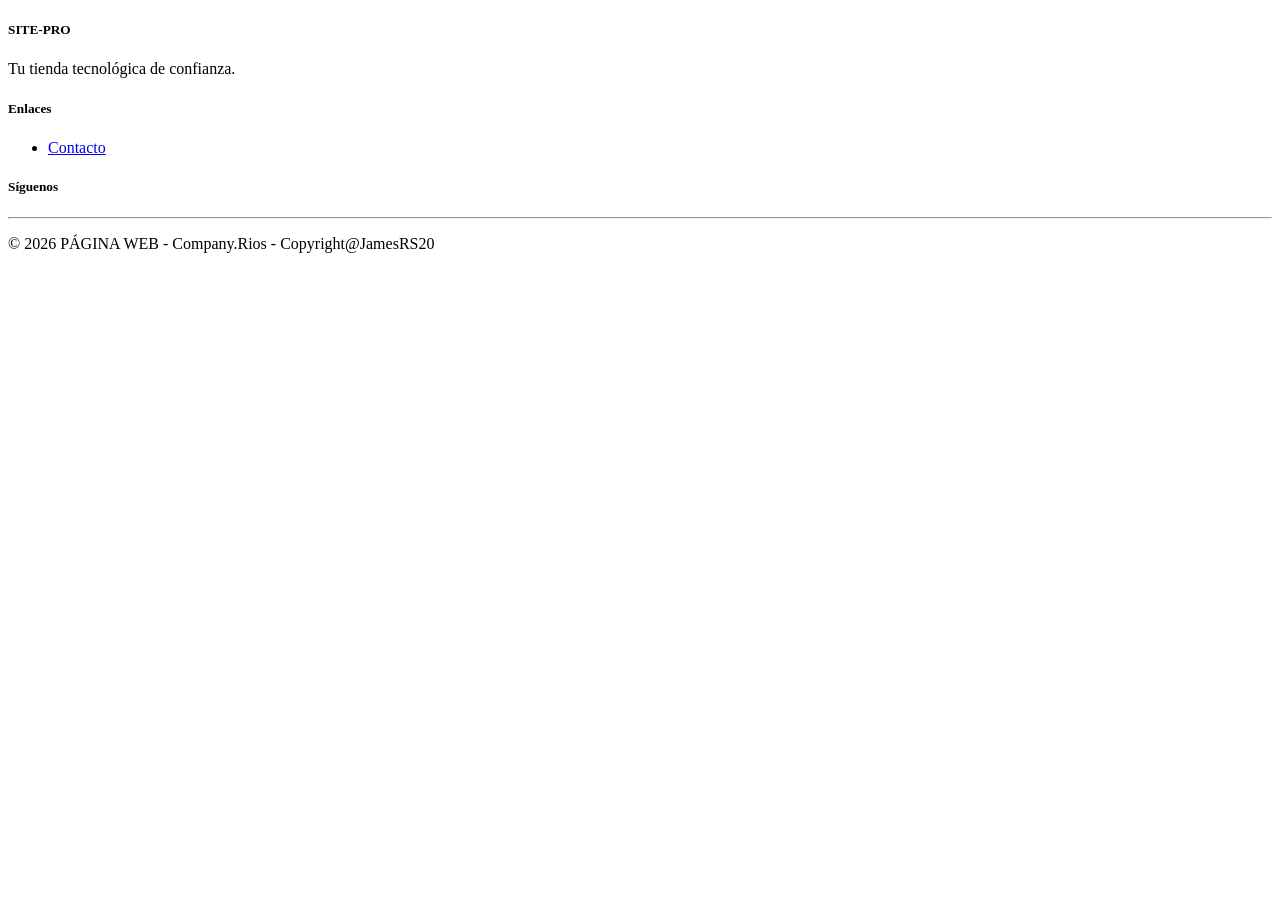
==== web/footer.html @ 622f43ba "INTEGRACIÓN CON LAS VISTAS - MVC" ====
<!DOCTYPE html>
<!--
Click nbfs://nbhost/SystemFileSystem/Templates/Licenses/license-default.txt to change this license
Click nbfs://nbhost/SystemFileSystem/Templates/JSP_Servlet/Html.html to edit this template
-->
<footer class="bg-info text-white text-center p-4 mt-auto">
  <div class="container">
    <div class="row">
        <div class="col-md-4 mb-3 mb-md-0">
            <h5 class="fw-bold">SITE-PRO</h5>
            <p class="small">Tu tienda tecnológica de confianza.</p>
        </div>
        <div class="col-md-4 mb-3 mb-md-0">
            <h5 class="fw-bold">Enlaces</h5>
            <ul class="list-unstyled small">
                <li><a href="#" class="text-white text-decoration-none">Contacto</a></li>
            </ul>
        </div>
        <div class="col-md-4">
            <h5 class="fw-bold">Síguenos</h5>
            <div class="fs-4">
                <i class="bi bi-facebook me-2"></i>
                <i class="bi bi-instagram"></i>
            </div>
        </div>
    </div>
    <hr class="bg-white">
    <p class="mb-0 small"> &copy; 2026 PÁGINA WEB - Company.Rios - Copyright@JamesRS20 </p>
  </div>
</footer>
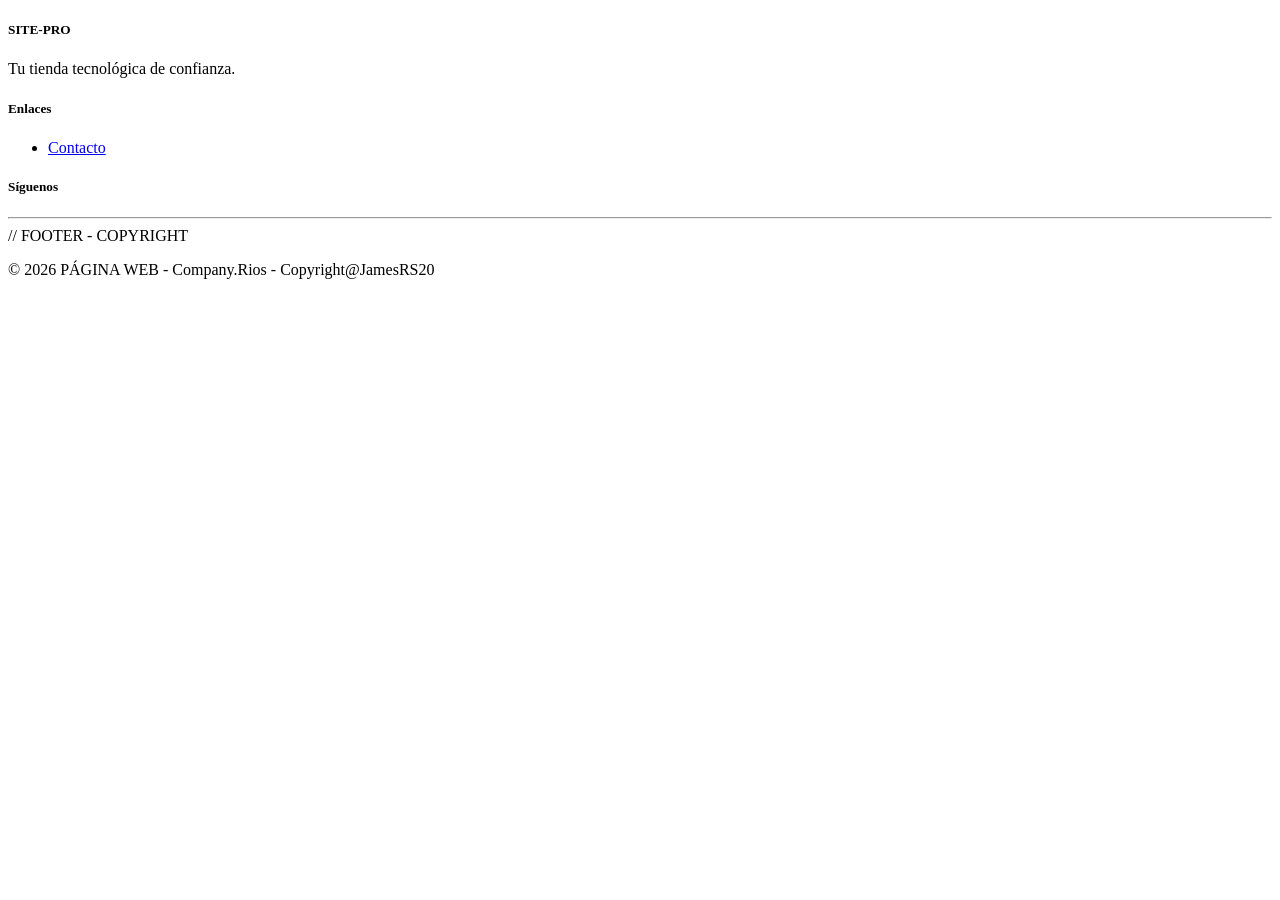
==== commit d0ddb889: "INTEGRACIÓN CON LAS VISTAS" ====
--- a/web/footer.html
+++ b/web/footer.html
@@ -25,6 +25,7 @@
         </div>
     </div>
     <hr class="bg-white">
+    // FOOTER - COPYRIGHT
     <p class="mb-0 small"> &copy; 2026 PÁGINA WEB - Company.Rios - Copyright@JamesRS20 </p>
   </div>
 </footer>
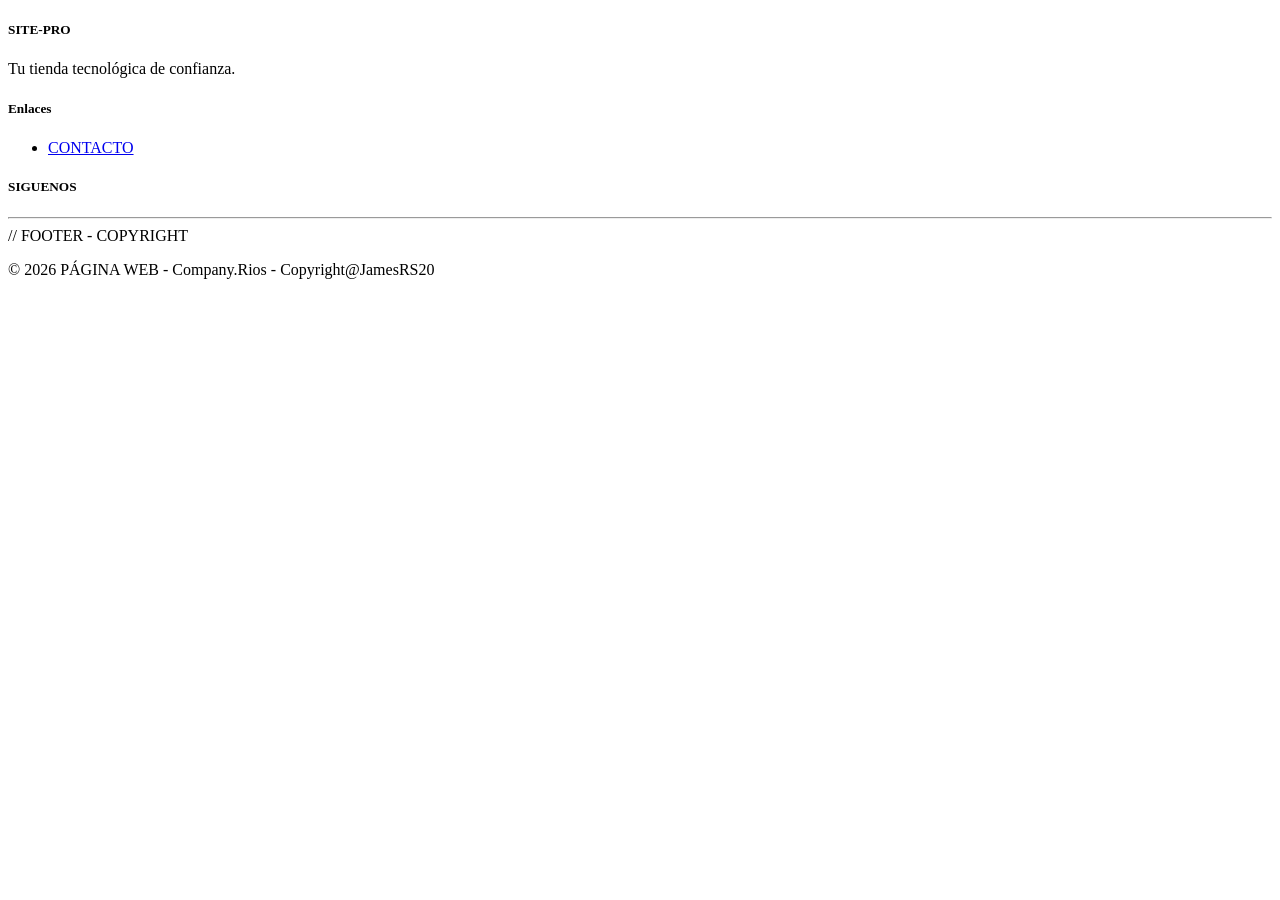
==== commit 4170f5db: "Vista carrito + login" ====
--- a/web/footer.html
+++ b/web/footer.html
@@ -8,16 +8,16 @@
     <div class="row">
         <div class="col-md-4 mb-3 mb-md-0">
             <h5 class="fw-bold">SITE-PRO</h5>
-            <p class="small">Tu tienda tecnológica de confianza.</p>
+            <p class="small"> Tu tienda tecnológica de confianza. </p>
         </div>
         <div class="col-md-4 mb-3 mb-md-0">
             <h5 class="fw-bold">Enlaces</h5>
             <ul class="list-unstyled small">
-                <li><a href="#" class="text-white text-decoration-none">Contacto</a></li>
+                <li><a href="#" class="text-white text-decoration-none"> CONTACTO </a></li>
             </ul>
         </div>
         <div class="col-md-4">
-            <h5 class="fw-bold">Síguenos</h5>
+            <h5 class="fw-bold"> SIGUENOS </h5>
             <div class="fs-4">
                 <i class="bi bi-facebook me-2"></i>
                 <i class="bi bi-instagram"></i>
